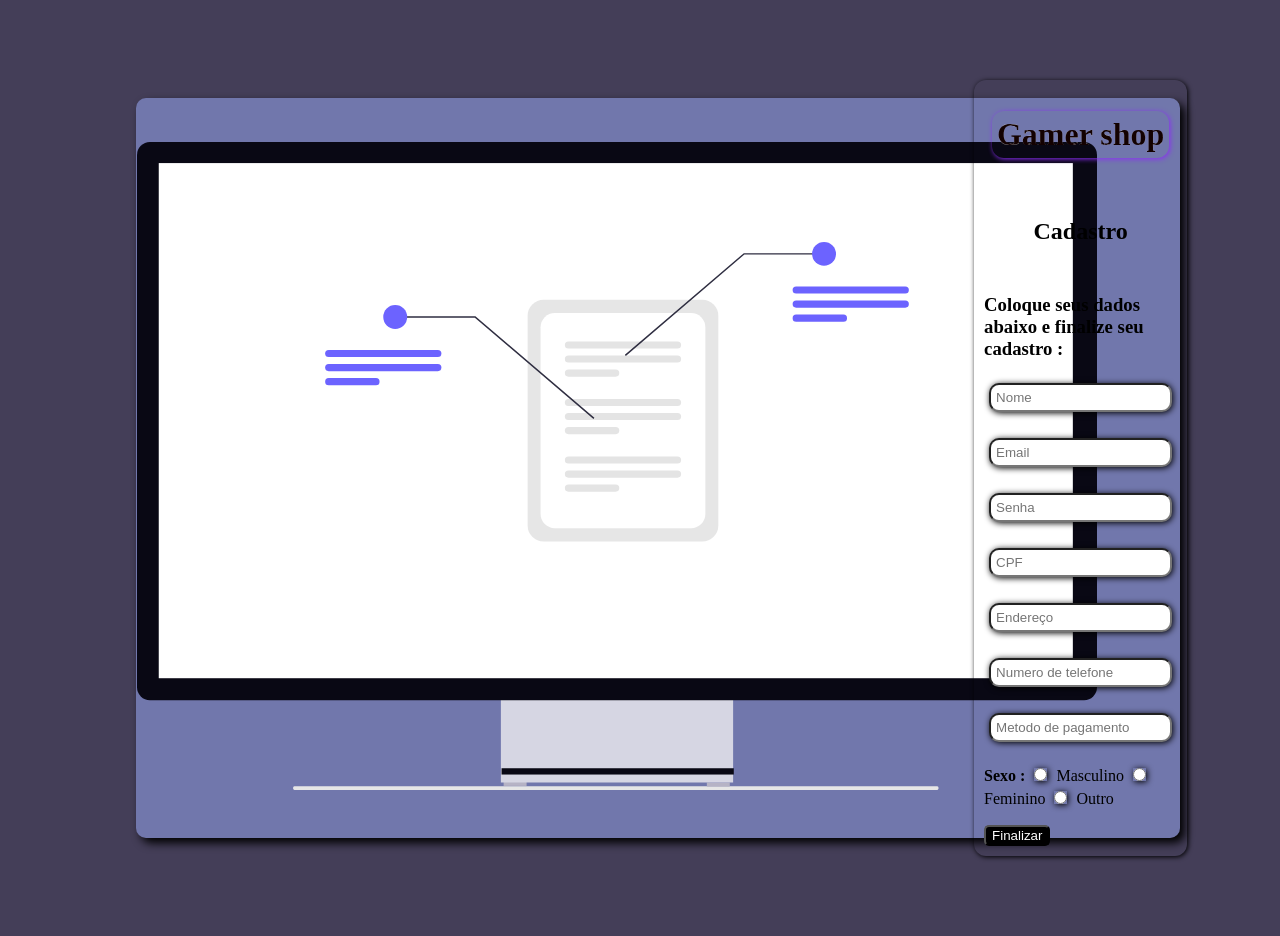
==== Cadastro/cadastro.html @ 2a88d7e1 "Add files via upload" ====
<!DOCTYPE html>
<html lang="pt-br">

<head>
    <meta charset="UTF-8">
    <meta name="viewport" content="width=device-width, initial-scale=1.0">
    <title>GamerShop</title>
    <link rel="stylesheet" href="cadastro.css">
    <link rel="stylesheet" href="global.css">
</head>

<body>



    <nav>
        <a href="../Cadastro/cadastro.html">cadastro</a>
        <a href="../detalhes/detalhes.html">detalhes</a>
        <a href="../EsqueceuSenha/EsqueceuSenha.html">Esqueceu Senha</a>
        <a href="../listagem/listagem.html">Listagem</a>
        <a href="../Login/login.html">Login</a>
        <a href="../resumo/resumo.html">Resumo</a>
    </nav>

    <div class="cadastro">

        <div class="img-cadastro">
            <img src="../imagens/undraw_annotations_2xx4.svg" alt="">

        </div>


        <main>

            <Header>
                <h1> Gamer shop</h1>
            </Header>


            <h2> Cadastro </h2>
            <form onsubmit="alert('cadastro eftetuado')">


                <h3>Coloque seus dados abaixo e finalize seu cadastro :</h3>

                <p>
                    <input required type="text" placeholder="Nome">
                </p>

                <p>

                    <input required type="email" placeholder="Email">

                </p>
                <p>

                    <input required type="password" placeholder="Senha">
                </p>

                <p>
                    <input required type="number" placeholder="CPF">
                </p>

                <p>
                    <input required type="text" placeholder="Endereço">
                </p>

                <p>
                    <input required type="number" placeholder="Numero de telefone">
                </p>

                <p>
                    <input required type="text" placeholder="Metodo de pagamento">
                </p>

                <p>


                    <label class="opcao-genero">

                        <strong>Sexo :</strong>

                        <input type="radio" name="genero" value="masculino">
                        <span class="botao-customizado"></span>
                        Masculino
                    </label>

                    <label class="opcao-genero">
                        <input type="radio" name="genero" value="feminino">
                        <span class="botao-customizado"></span>
                        Feminino
                    </label>

                    <label class="opcao-genero">
                        <input type="radio" name="genero" value="outro">
                        <span class="botao-customizado"></span>
                        Outro
                    </label>




                </p>
                <div id="finalizar">

                    <button type="submit">

                        <a href="../Login/login.html">Finalizar</a>

                    </button>

                </div>
    </div>


    </main>


    </div>

   

</body>

</html>
---- Cadastro/cadastro.css ----
a {
    color: rgb(0, 0, 0);
    text-decoration: none;
}

nav {
    background-color: rgb(157 175 255 / 50%);
    display: flex;
    justify-content: space-between;
    gap: 16px;
    padding: 8px;
    font-family: Verdana, Geneva, Tahoma, sans-serif;
    border-radius: 8px;
    display: none;
}

body {
    padding: 10px;
    width: 100%;
    height: 100vh;
    display: flex;
    justify-content: center;
    align-content: center;
    align-items: center;
    background-color: rgb(68 62 88);
}

h1 {
    display: flex;
    justify-content: center;
    font-family: fantasy;
    padding: 5px;
    border-radius: 12px;
    box-shadow: 1px 1px 5px rgb(139, 46, 245);
    font-size: xx-large;
    margin-bottom: 30px;
    color: rgb(19, 1, 1);
    -webkit-text-stroke: 0.1px white;
}

.cadastro {
    gap: 10px;
    padding: 3rem;
    border-radius: 10px;
    box-shadow: 5px 5px 10px rgb(0, 0, 0);
    width: 80%;
    height: 80vh;
    display: flex;
    flex-direction: column;
    justify-content: center;
    align-items: center;
    background-color: rgb(157 175 255 / 50%);
}

.img-cadastro {
    width: 80%;
    height: 80%;
    display: flex;
    justify-content: center;
    align-items: center;
    padding: 1rem;
    display: NONE;

}

button {
    border-radius: 5px;
    background-color: black;
    cursor: pointer;
}

button:hover {

    background-color: brown;
}

input {
    margin: 5px;
    padding: 5px;
    border-radius: 10px;
    box-shadow: 1px 1px 6px rgb(0, 0, 0);
}

a {
    color: white;
}

main {
    box-shadow: 1px 1px 5px rgb(0, 0, 0);
    border-radius: 12px;
    gap: 10px;
    padding: 10px;
    border-radius: 12px;

}


@media (min-width:768px) {

    .img-cadastro {
        width: 80%;
        height: 80vh;
        display: flex;
        justify-content: center;
        align-items: center;
        align-content: center;
        padding: 1rem;
        display: block;

    }

    img {
        max-width: 500px;
        max-height: 500px;
    }

    .cadastro {
        gap: 10px;
        padding: 10px;
        border-radius: 10px;
        box-shadow: 5px 5px 10px rgb(0, 0, 0);
        width: 80%;
        height: 80vh;
        display: flex;
        flex-direction: row;
        background-color: rgb(157 175 255 / 50%);
    }

    main {
        display: flex;
        flex-direction: column;
        justify-content: center;
        align-items: center;
        gap: 5px;
        padding: 5px;
        border-radius: 12px;
    }

    h1 {
        display: flex;
        justify-content: center;
        font-family: fantasy;
        padding: 5px;
        border-radius: 12px;
        box-shadow: 1px 1px 5px rgb(139, 46, 245);
        font-size: xx-large;
        margin-bottom: 30px;
        color: rgb(19, 1, 1);
        -webkit-text-stroke: 0.1px white;
    }



}

@media(min-width:1024px) {


    .img-cadastro {
        width: 80%;
        height: 80vh;
        display: flex;
        justify-content: center;
        align-items: center;
        padding: 8px;
        display: block;
        align-content: center;

    }

    img {
        max-width: 1000px;
        max-height: 1000px;
    }


    .cadastro {
        gap: 10px;
        padding: 10px;
        border-radius: 10px;
        box-shadow: 5px 5px 10px rgb(0, 0, 0);
        width: 80%;
        height: 80vh;
        display: flex;
        flex-direction: row;
        background-color: rgb(157 175 255 / 50%);
    }

    main {
        display: flex;
        flex-direction: column;
        justify-content: center;
        align-items: center;
        gap: 10px;
        padding: 10px;
        border-radius: 12px;
    }

    h1 {
        display: flex;
        justify-content: center;
        font-family: fantasy;
        padding: 5px;
        border-radius: 12px;
        box-shadow: 1px 1px 5px rgb(139, 46, 245);
        font-size: xx-large;
        margin-bottom: 30px;
        color: rgb(19, 1, 1);
        -webkit-text-stroke: 0.1px white;
    }




}
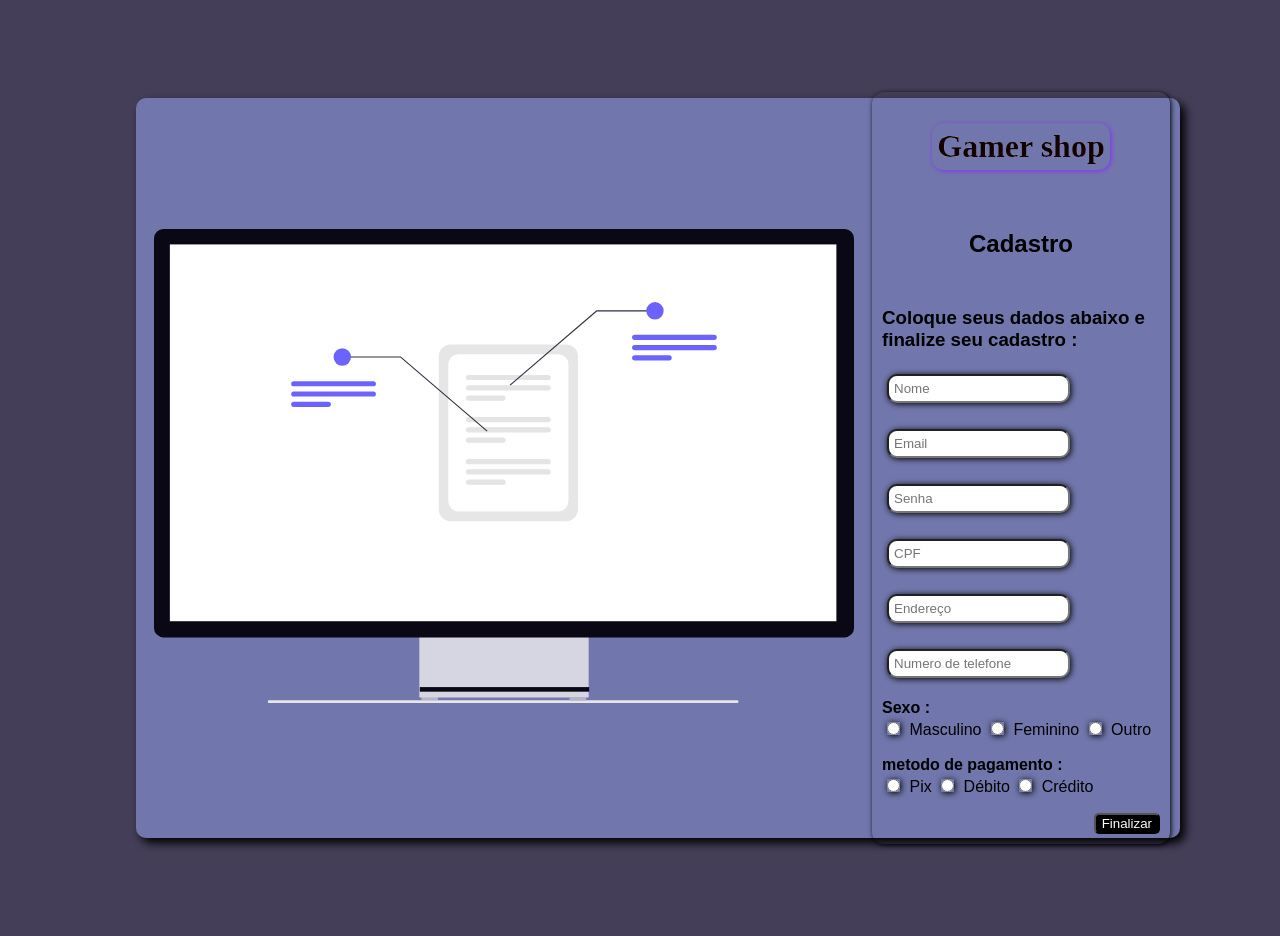
==== commit b557ddc8: "project 1.2 Algumas pequenas mudanças feitas." ====
--- a/Cadastro/cadastro.html
+++ b/Cadastro/cadastro.html
@@ -69,16 +69,15 @@
                     <input required type="number" placeholder="Numero de telefone">
                 </p>
 
-                <p>
-                    <input required type="text" placeholder="Metodo de pagamento">
-                </p>
+
 
                 <p>
 
 
                     <label class="opcao-genero">
 
-                        <strong>Sexo :</strong>
+
+                        <strong>Sexo :</strong> <br>
 
                         <input type="radio" name="genero" value="masculino">
                         <span class="botao-customizado"></span>
@@ -95,6 +94,37 @@
                         <input type="radio" name="genero" value="outro">
                         <span class="botao-customizado"></span>
                         Outro
+                    </label>
+
+
+
+
+                </p>
+
+
+
+                <p>
+
+
+                    <label class="metodo-pagamento">
+
+                        <strong>metodo de pagamento :</strong> <br>
+
+                        <input type="radio" name="pagamento" value="pix">
+                        <span></span>
+                        Pix
+                    </label>
+
+                    <label>
+                        <input type="radio" name="pagamento" value="Débito">
+                        <span></span>
+                        Débito
+                    </label>
+
+                    <label>
+                        <input type="radio" name="pagamento" value="Crédito">
+                        <span></span>
+                        Crédito
                     </label>
 
 
@@ -118,7 +148,7 @@
 
     </div>
 
-   
+
 
 </body>
 
--- a/Cadastro/cadastro.css
+++ b/Cadastro/cadastro.css
@@ -15,6 +15,7 @@
 }
 
 body {
+    font-family: Verdana, Geneva, Tahoma, sans-serif;
     padding: 10px;
     width: 100%;
     height: 100vh;
@@ -35,7 +36,7 @@
     font-size: xx-large;
     margin-bottom: 30px;
     color: rgb(19, 1, 1);
-    -webkit-text-stroke: 0.1px white;
+    -webkit-text-stroke: 0.5px white;
 }
 
 .cadastro {
@@ -44,7 +45,7 @@
     border-radius: 10px;
     box-shadow: 5px 5px 10px rgb(0, 0, 0);
     width: 80%;
-    height: 80vh;
+    height: 100vh;
     display: flex;
     flex-direction: column;
     justify-content: center;
@@ -72,6 +73,11 @@
 button:hover {
 
     background-color: brown;
+}
+
+#finalizar {
+    display: flex;
+    justify-content: flex-end;
 }
 
 input {
@@ -110,8 +116,8 @@
     }
 
     img {
-        max-width: 500px;
-        max-height: 500px;
+        max-width: 400px;
+        max-height: 400px;
     }
 
     .cadastro {
@@ -169,8 +175,8 @@
     }
 
     img {
-        max-width: 1000px;
-        max-height: 1000px;
+        max-width: 700px;
+        max-height: 700px;
     }
 
 
